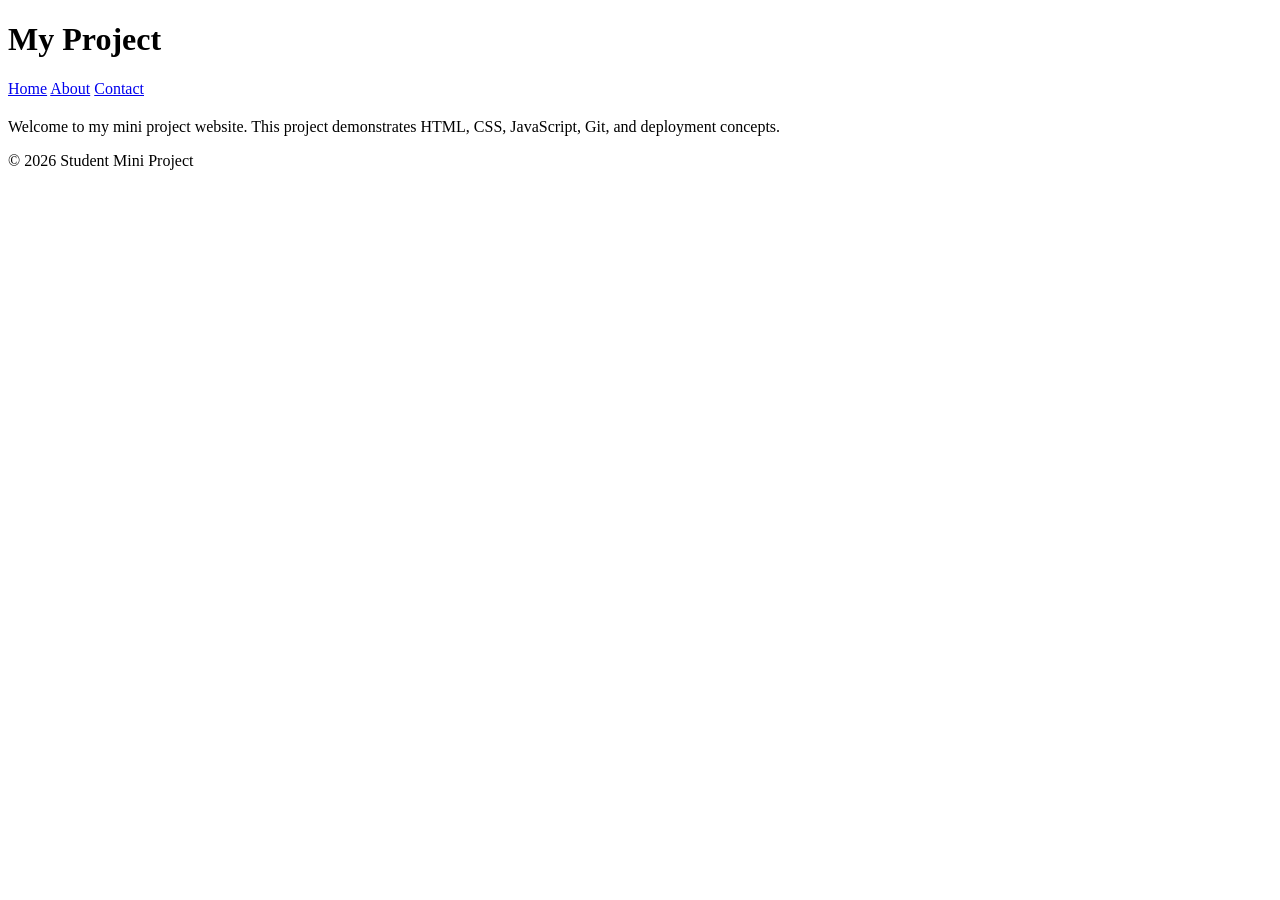
==== index.html @ 97b77f9d "Add files via upload" ====
<!DOCTYPE html>
<html lang="en">
<head>
    <meta charset="UTF-8">
    <meta name="viewport" content="width=device-width, initial-scale=1.0">
    <meta name="description" content="Student mini project website">
    <title>My Project</title>
    <link rel="stylesheet" href="css/style.css">
</head>
<body>

<header>
    <h1>My Project</h1>

    <nav>
        <a href="index.html">Home</a>
        <a href="about.html">About</a>
        <a href="contact.html">Contact</a>
    </nav>
</header>

<section>
    <h2 id="greeting"></h2>

    <p>
        Welcome to my mini project website. This project demonstrates
        HTML, CSS, JavaScript, Git, and deployment concepts.
    </p>
</section>

<footer>
    <p>&copy; 2026 Student Mini Project</p>
</footer>

<script src="js/script.js"></script>
</body>
</html>
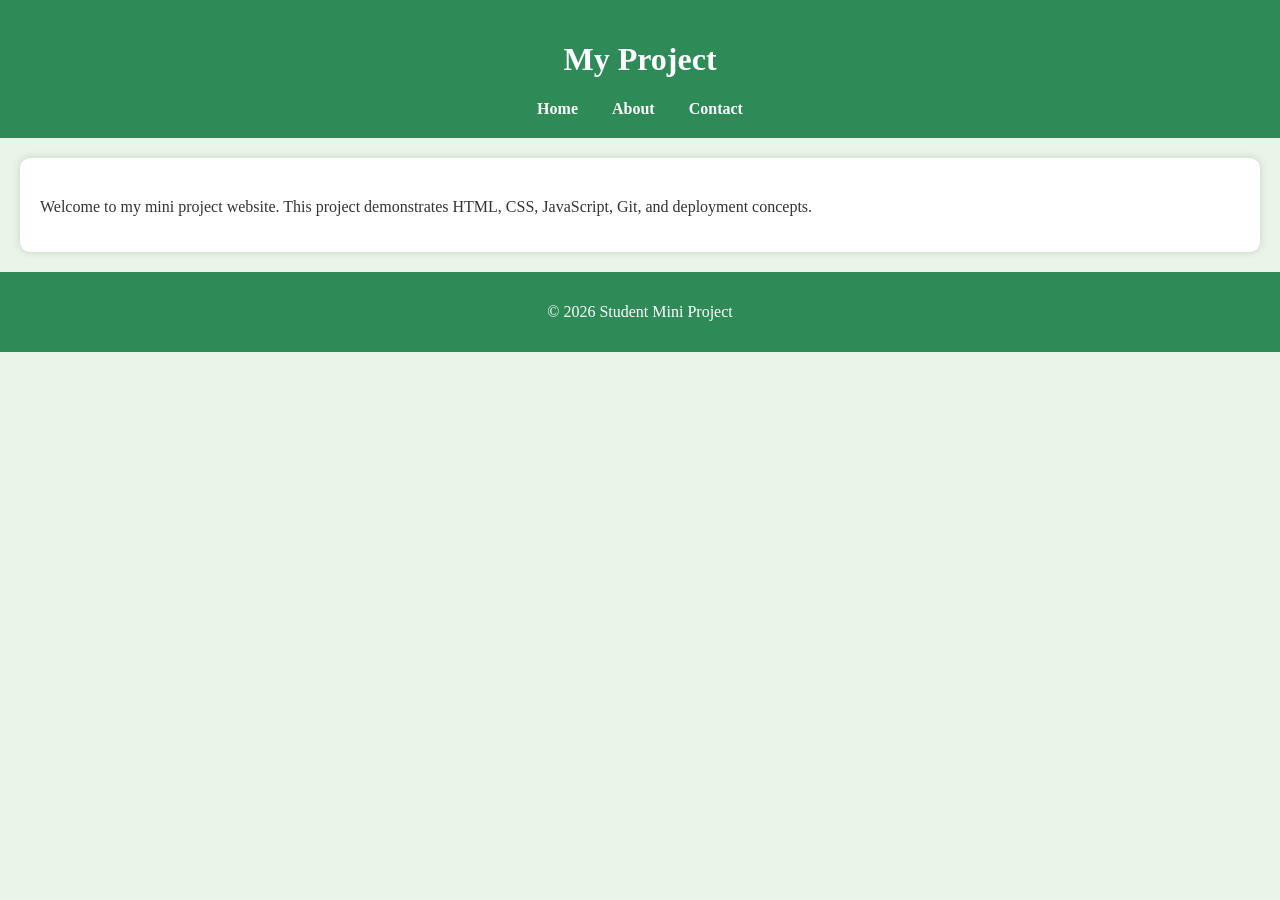
==== commit 73ebab0d: "Update index.html" ====
--- a/index.html
+++ b/index.html
@@ -5,7 +5,7 @@
     <meta name="viewport" content="width=device-width, initial-scale=1.0">
     <meta name="description" content="Student mini project website">
     <title>My Project</title>
-    <link rel="stylesheet" href="css/style.css">
+    <link rel="stylesheet" href="style.css">
 </head>
 <body>
 
@@ -34,4 +34,4 @@
 
 <script src="js/script.js"></script>
 </body>
-</html>+</html>
--- a/style.css
+++ b/style.css
@@ -0,0 +1,73 @@
+/* General Styles */
+
+body {
+    font-family: Cambria, Georgia, serif;
+    background-color: #EAF4E8;
+    color: #333333;
+    margin: 0;
+    padding: 0;
+}
+
+/* Header */
+
+header {
+    background-color: #2E8B57;
+    color: white;
+    text-align: center;
+    padding: 20px;
+}
+
+/* Navigation */
+
+nav {
+    margin-top: 10px;
+}
+
+nav a {
+    color: white;
+    text-decoration: none;
+    margin: 15px;
+    font-weight: bold;
+}
+
+nav a:hover {
+    color: #FFE082;
+}
+
+/* Sections */
+
+section {
+    background-color: white;
+    margin: 20px;
+    padding: 20px;
+    border-radius: 10px;
+    box-shadow: 0 0 8px rgba(0,0,0,.15);
+}
+
+/* Form */
+
+label {
+    display: block;
+    margin-top: 15px;
+}
+
+input {
+    width: 100%;
+    padding: 10px;
+    box-sizing: border-box;
+}
+
+button {
+    margin-top: 15px;
+    padding: 10px 20px;
+    background-color: #2E8B57;
+    color: white;
+    border: none;
+}
+
+footer {
+    background-color: #2E8B57;
+    color: white;
+    text-align: center;
+    padding: 15px;
+}
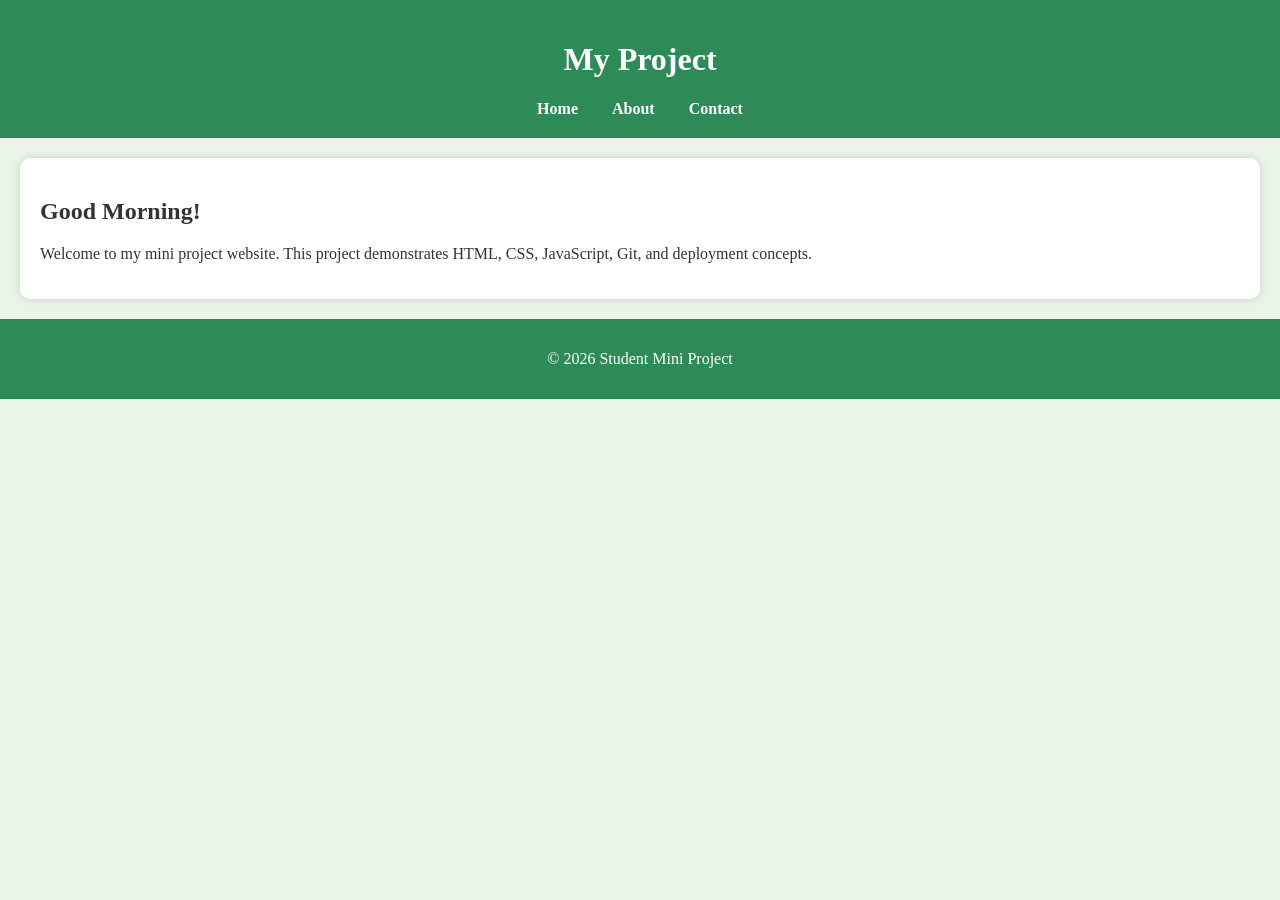
==== commit 8c3db933: "Update index.html" ====
--- a/index.html
+++ b/index.html
@@ -32,6 +32,6 @@
     <p>&copy; 2026 Student Mini Project</p>
 </footer>
 
-<script src="js/script.js"></script>
+<script src="script.js"></script>
 </body>
 </html>
